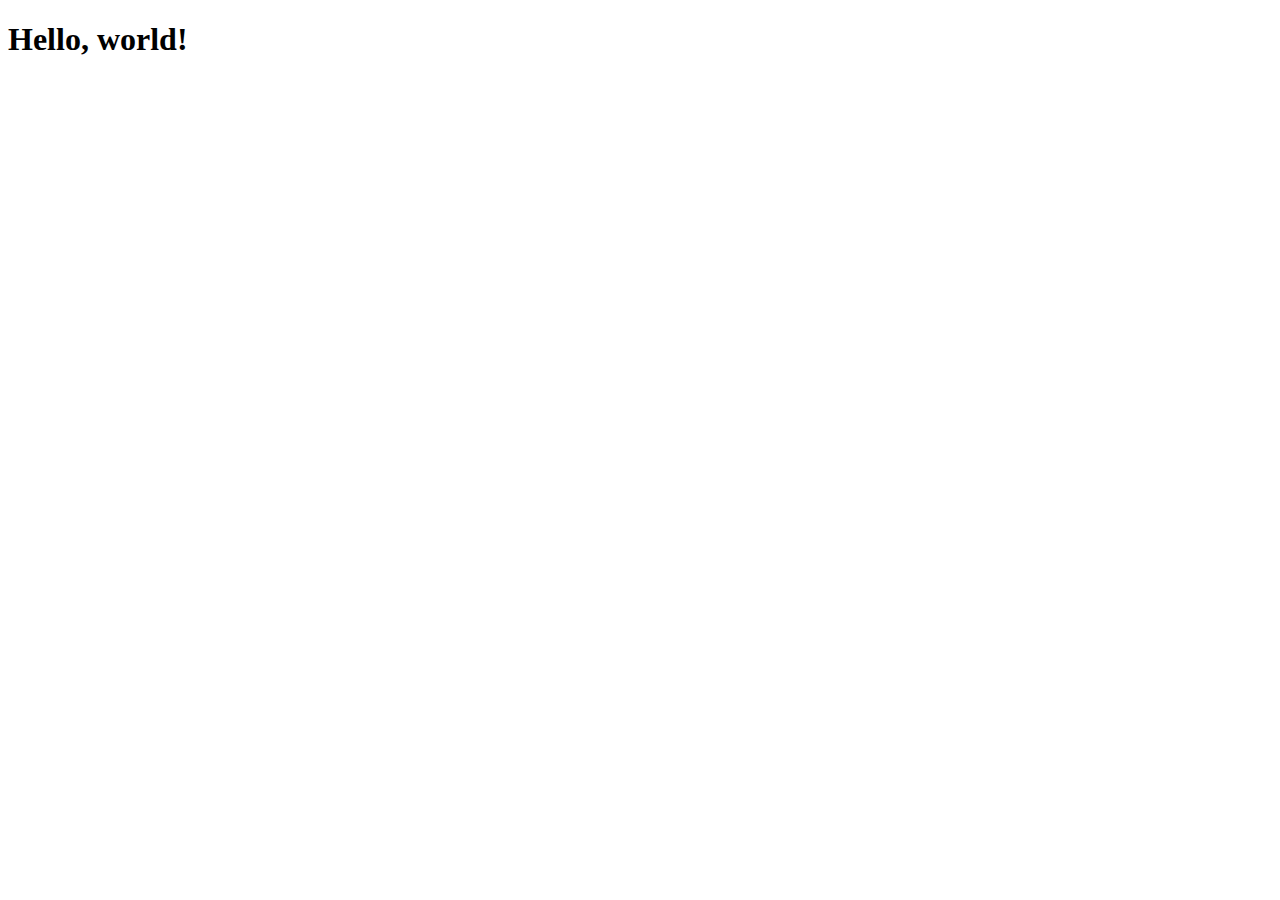
==== index.html @ 2bebc82e "Add files via upload" ====
<!doctype html>
<html lang="en">
  <head>
    <!-- Required meta tags -->
    <meta charset="utf-8">
    <meta name="viewport" content="width=device-width, initial-scale=1">

    <!-- Bootstrap CSS -->
    <link href="https://cdn.jsdelivr.net/npm/bootstrap@5.0.2/dist/css/bootstrap.min.css" rel="stylesheet" integrity="sha384-EVSTQN3/azprG1Anm3QDgpJLIm9Nao0Yz1ztcQTwFspd3yD65VohhpuuCOmLASjC" crossorigin="anonymous">

    <title>Hello, world!</title>
  </head>
  <body>
    <h1>Hello, world!</h1>

    
    <script src="https://cdn.jsdelivr.net/npm/bootstrap@5.0.2/dist/js/bootstrap.bundle.min.js" integrity="sha384-MrcW6ZMFYlzcLA8Nl+NtUVF0sA7MsXsP1UyJoMp4YLEuNSfAP+JcXn/tWtIaxVXM" crossorigin="anonymous"></script>

    
  </body>
</html>
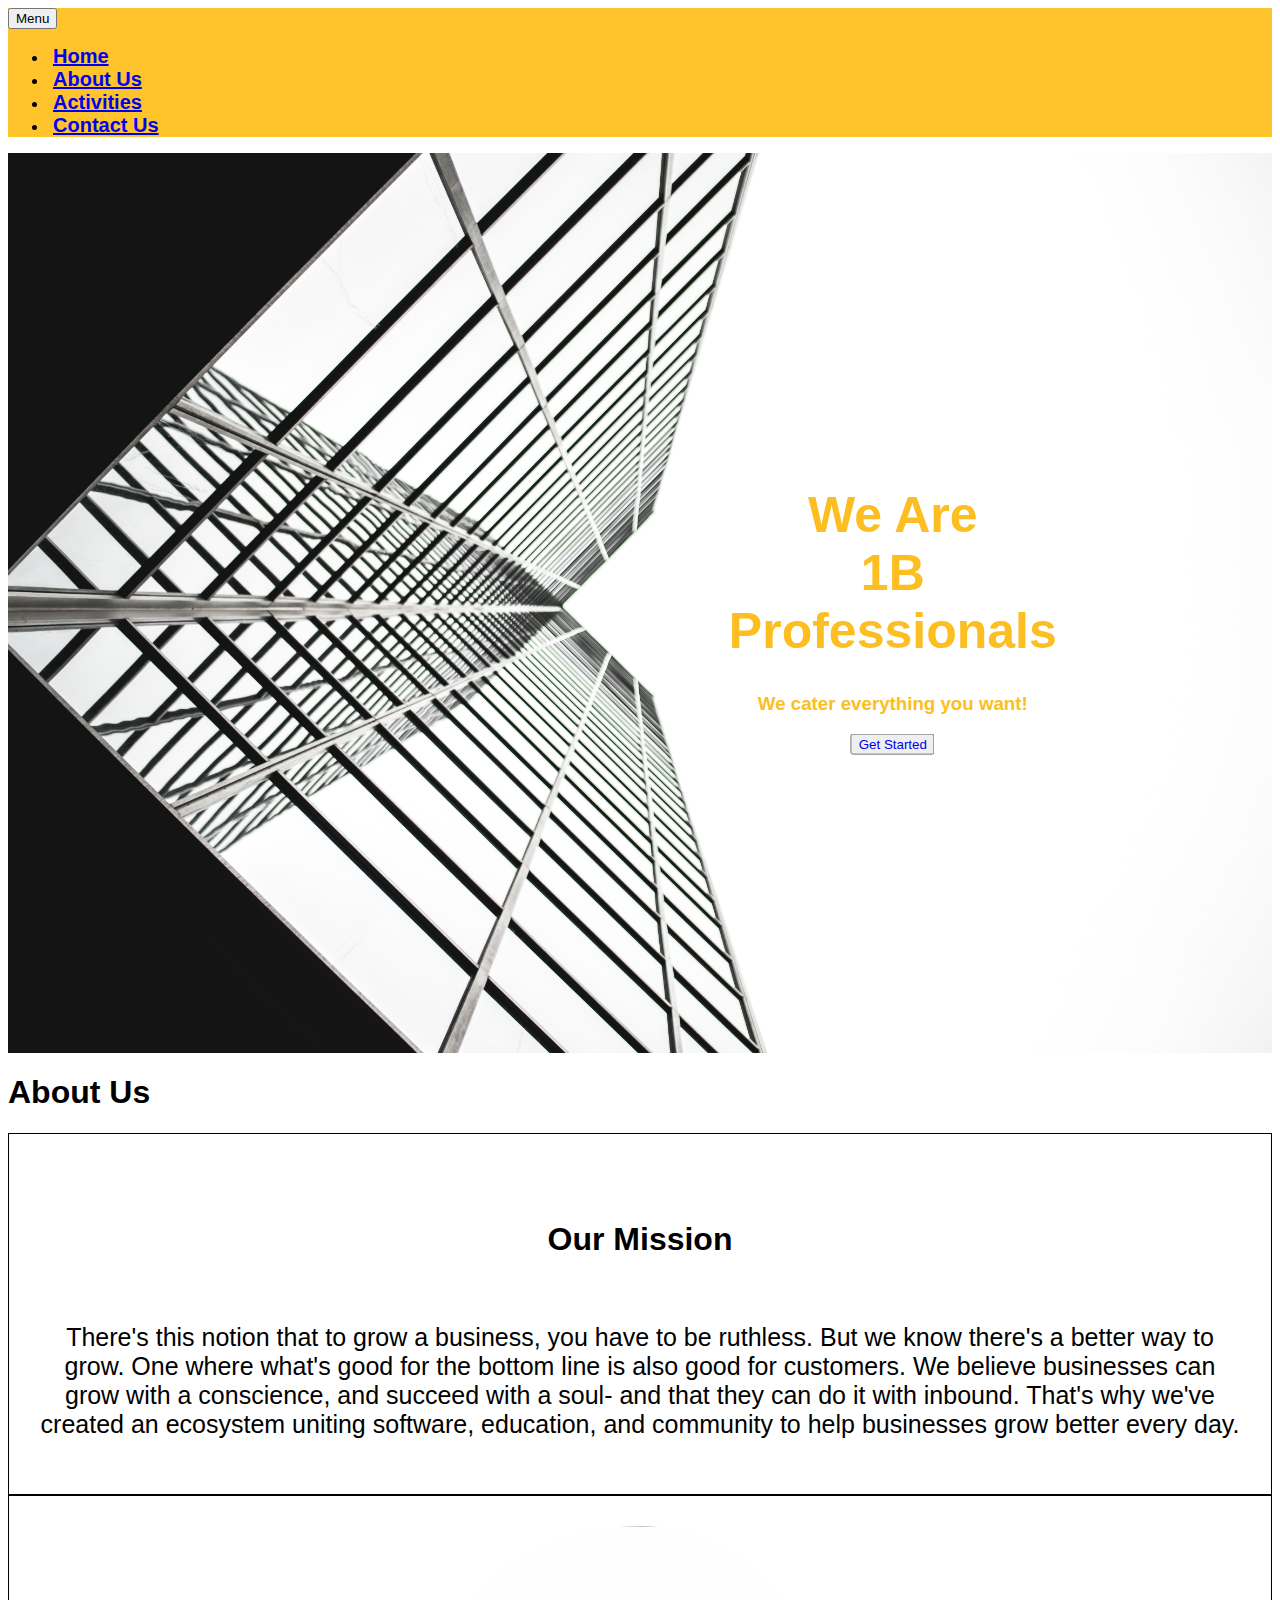
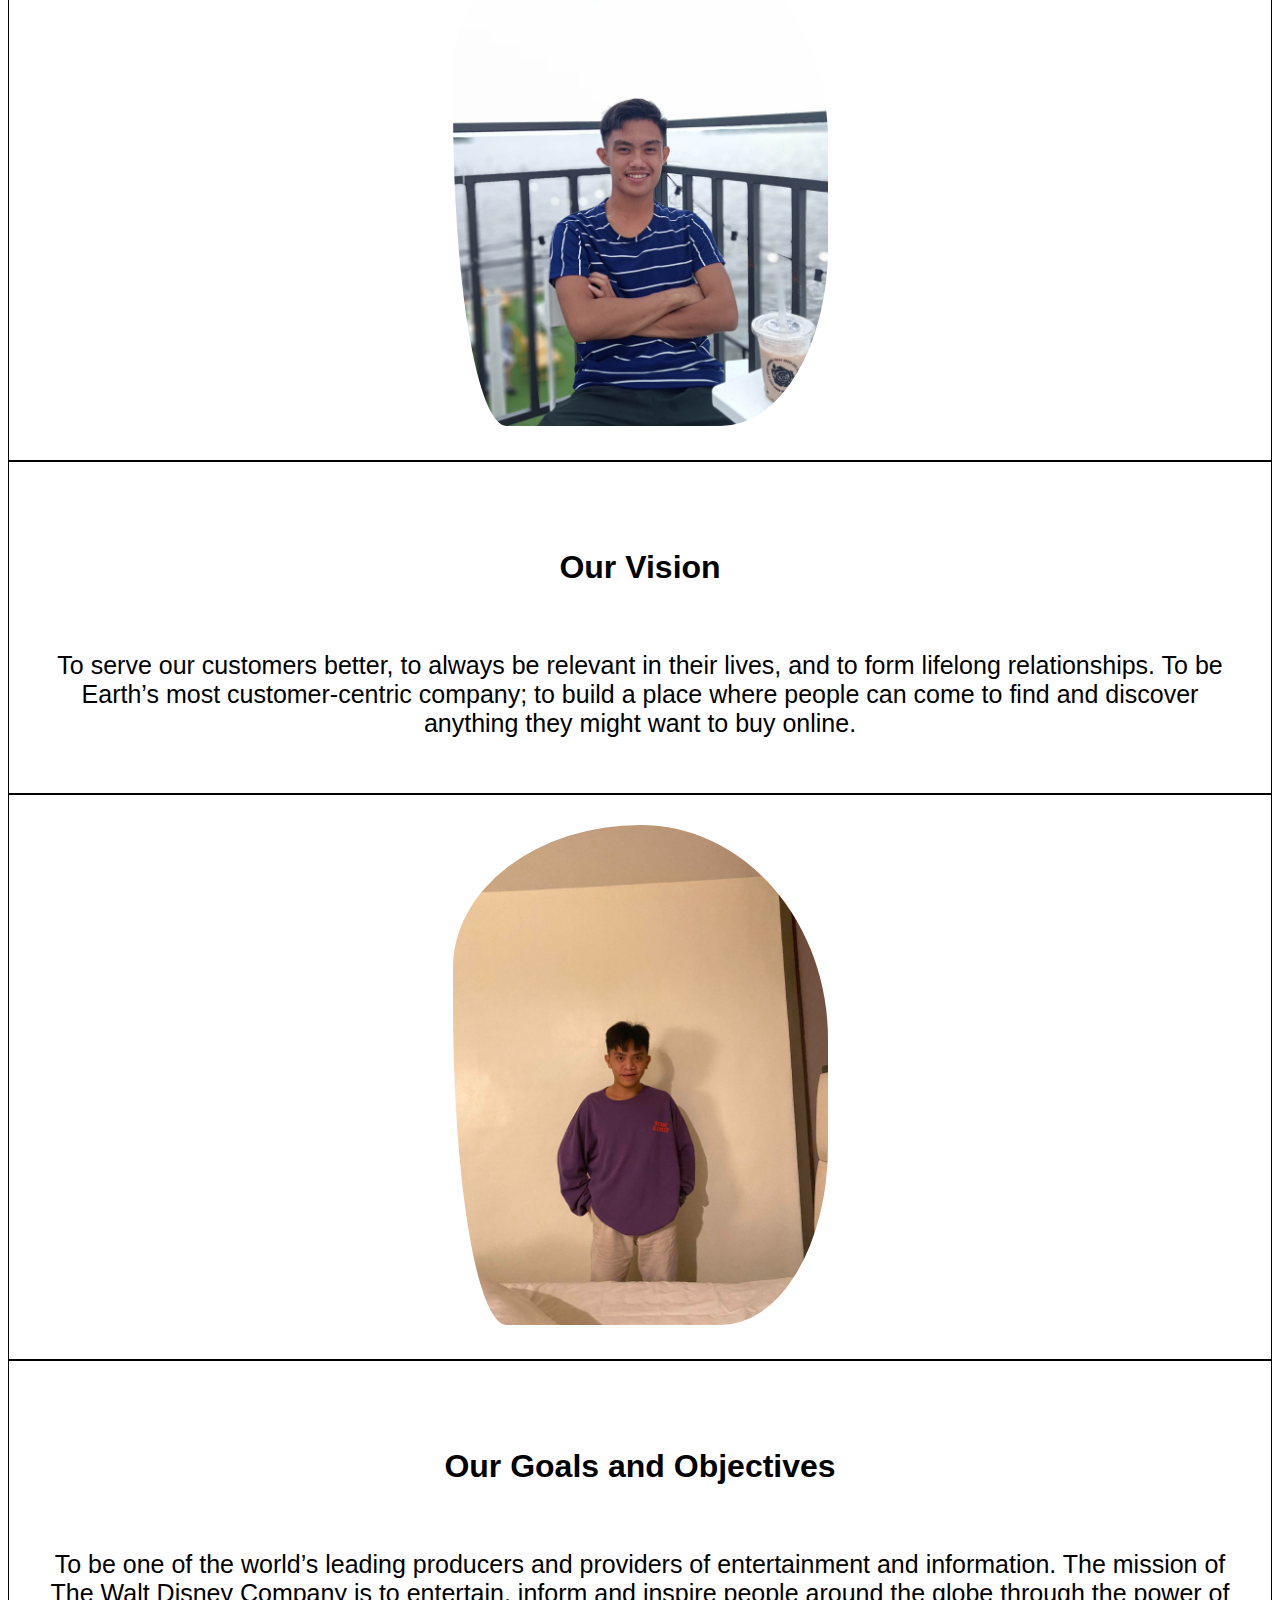
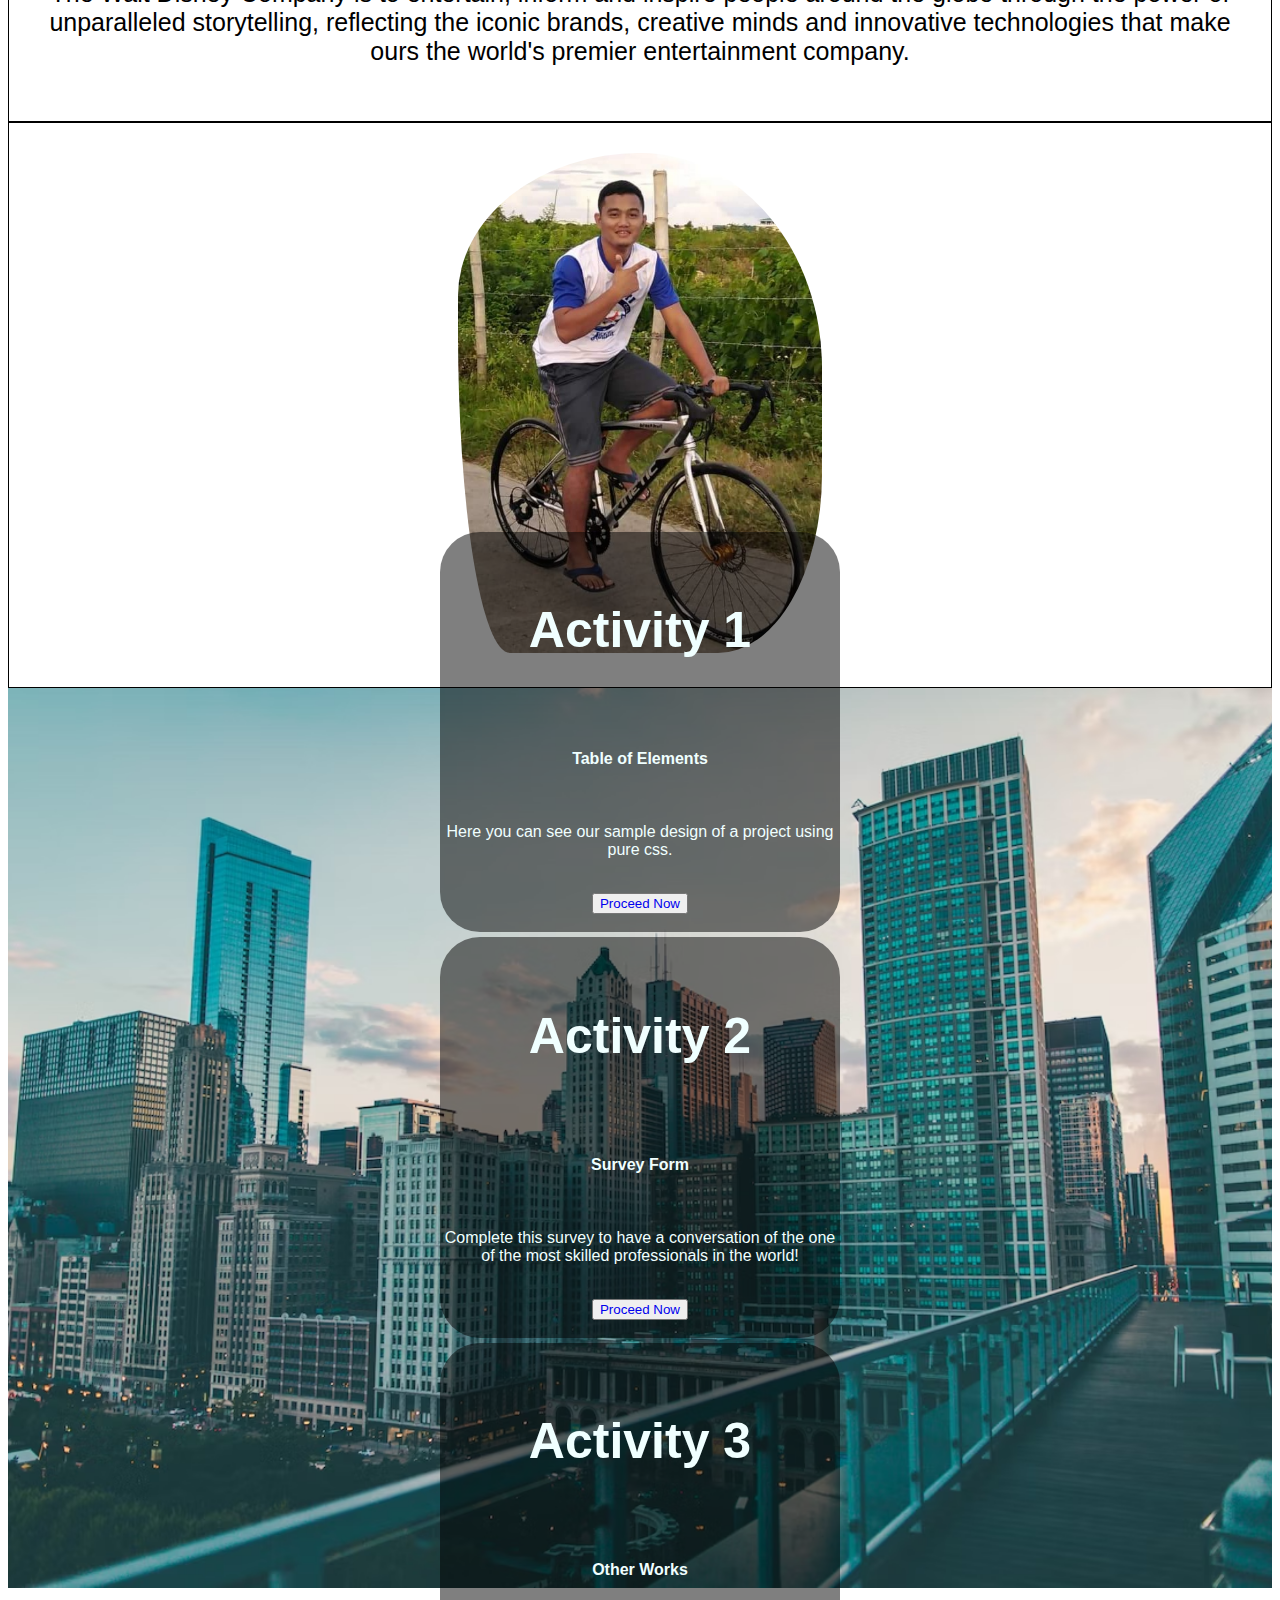
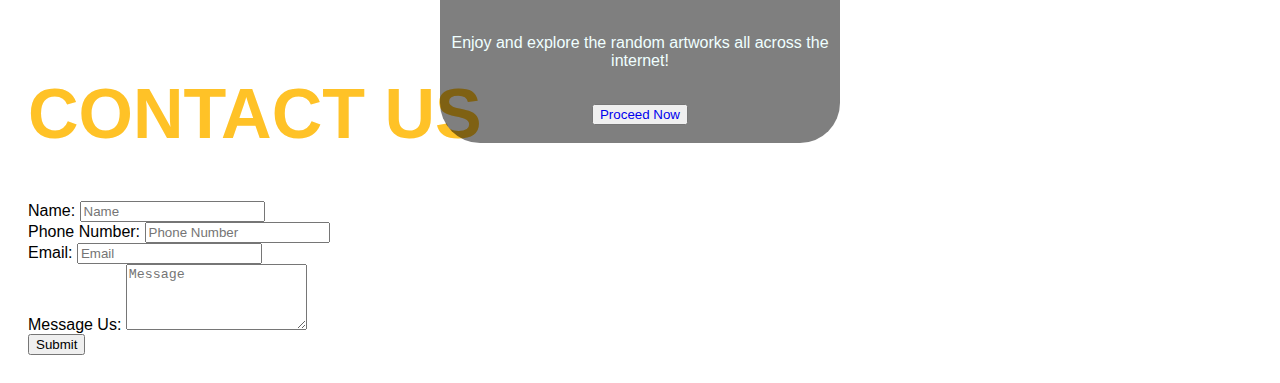
==== commit ae0a717d: "Add files via upload" ====
--- a/index.html
+++ b/index.html
@@ -7,15 +7,156 @@
 
     <!-- Bootstrap CSS -->
     <link href="https://cdn.jsdelivr.net/npm/bootstrap@5.0.2/dist/css/bootstrap.min.css" rel="stylesheet" integrity="sha384-EVSTQN3/azprG1Anm3QDgpJLIm9Nao0Yz1ztcQTwFspd3yD65VohhpuuCOmLASjC" crossorigin="anonymous">
-
-    <title>Hello, world!</title>
+    <link rel="stylesheet" href="css/index.css">
+    <title>1B Professionals</title>
   </head>
   <body>
-    <h1>Hello, world!</h1>
 
-    
-    <script src="https://cdn.jsdelivr.net/npm/bootstrap@5.0.2/dist/js/bootstrap.bundle.min.js" integrity="sha384-MrcW6ZMFYlzcLA8Nl+NtUVF0sA7MsXsP1UyJoMp4YLEuNSfAP+JcXn/tWtIaxVXM" crossorigin="anonymous"></script>
+    <nav class="navbar navbar-expand-lg navbar-light fixed-top navigation" id="mainNav">
+      <div class="container px-4 px-lg-5">
+          <button class="navbar-toggler navbar-toggler-right border border-dark" type="button" data-bs-toggle="collapse" data-bs-target="#navbarResponsive" aria-controls="navbarResponsive" aria-expanded="false" aria-label="Toggle navigation">
+              Menu
+              <i class="fas fa-bars"></i>
+          </button>
+          <div class="collapse navbar-collapse" id="navbarResponsive">
+              <ul class="navbar-nav ms-auto me-1">
+                  <li class="nav-item"><a class="nav-link navs me-5" href="#home">Home</a></li>
+                  <li class="nav-item"><a class="nav-link navs me-5" href="#aboutus">About Us</a></li>
+                  <li class="nav-item"><a class="nav-link navs me-5" href="#activities">Activities</a></li>
+                  <li class="nav-item"><a class="nav-link navs me-5" href="#contactus">Contact Us</a></li>
+              </ul>
+          </div>
+      </div>
+  </nav>
 
-    
-  </body>
+  <div class="hero-image" id="home">
+    <div class="hero-text">
+      <h1 style="font-size:50px">We Are<br> 1B Professionals</h1>
+      <h3>We cater everything you want!</h3>
+      <button><a href="#aboutus" class="btn">Get Started</a></button>
+    </div>
+  </div>
+
+  <div class="container" id="aboutus">
+
+    <div class="d-flex justify-content-center align-items-center bg-warning p-5 mt-5 "><h1>About Us</h1></div>
+    <div class="row">
+      <div class="col-lg-6 mt-5 aboutus">
+        <br>
+        <br>
+        <h1>Our Mission</h1>
+        <br>
+        <p>There's this notion that to grow a business, you have to be ruthless. But we know there's a better way to grow. One where what's good for the bottom line is also good for customers. We believe businesses can grow with a conscience, and succeed with a soul- and that they can do it with inbound. That's why we've created an ecosystem uniting software, education, and community to help businesses grow better every day.</p>
+      </div>
+
+      <div class="col-lg-6 mt-5 aboutus">
+        <img src="images/harry.jpeg" class="img-fluid harry" alt="">
+      </div>
+
+      <div class="col-lg-6 mt-5 aboutus">
+        <br>
+        <br>
+        <h1>Our Vision</h1>
+        <br>
+        <p>To serve our customers better, to always be relevant in their lives, and to form lifelong relationships. To be Earth’s most customer-centric company; to build a place where people can come to find and discover anything they might want to buy online. </p>
+      </div>
+
+      <div class="col-lg-6 mt-5 aboutus">
+        <img src="images/russel.jpeg" class="img-fluid harry" alt="">
+      </div>
+
+      <div class="col-lg-6 mt-5 aboutus">
+        <br>
+        <br>
+        <h1>Our Goals and Objectives</h1>
+        <br>
+        <p>To be one of the world’s leading producers and providers of entertainment and information. The mission of The Walt Disney Company is to entertain, inform and inspire people around the globe through the power of unparalleled storytelling, reflecting the iconic brands, creative minds and innovative technologies that make ours the world's premier entertainment company.</p>
+      </div>
+      <div class="col-lg-6 mt-5 aboutus">
+        <img src="images/rico.JPG" class="img-fluid harry" alt="">
+      </div>
+    </div>
+
+    <div></div>
+  </div>
+
+    <div class="hero1-image" id="activities">
+      <div class="row">
+        <div class="col-lg-4 act1">
+          <br>
+          <br>
+          <h1 style="font-size: 50px;">Activity 1</h1>
+          <br>
+          <br>
+          <h4>Table of Elements</h4>
+          <br>
+          <p>Here you can see our sample design of a project using pure css.</p>
+          <br>
+          <button><a href="activity1.html" class="btn">Proceed Now</a></button>
+          <br>
+          <br>
+        </div>
+        <div class="col-lg-4 act1">
+          <br>
+          <br>
+          <h1 style="font-size: 50px;"> Activity 2</h1>
+          <br>
+          <br>
+          <h4>Survey Form</h4>
+          <br>
+          <p>Complete this survey to have a conversation of the one of the most skilled professionals in the world!</p>
+          <br>
+          <button><a href="activity2.html" class="btn">Proceed Now</a></button>
+          <br>
+          <br>
+        </div>
+        <div class="col-lg-4 act1">
+          <br>
+          <br>
+          <h1 style="font-size: 50px;">Activity 3</h1>
+          <br>
+          <br>
+          <h4>Other Works</h4>
+          <br>
+          <p>Enjoy and explore the random artworks all across the internet!</p>
+          <br>
+          <button><a href="#aboutus" class="btn">Proceed Now</a></button>
+          <br>
+          <br>
+        </div>
+      </div>
+
+   </div>   
+  </div>
+
+  
+    <div class="border" id="contactus">
+      <div class="container survey-form">
+          <form>
+            <div class="mb-3">
+              <h1 class="text-center" style="font-size: 70px; color: rgb(255, 194, 39);">CONTACT US</h1>
+              <label for="name" class="form-label">Name:</label>
+              <input type="text" class="form-control" id="name" placeholder="Name" name="name">
+            </div>
+            <div class="mb-3">
+              <label for="age" class="form-label">Phone Number:</label>
+              <input type="text" class="form-control" id="Phone Number" placeholder="Phone Number" name="Phone Number">
+            </div>
+            <div class="mb-3">
+              <label for="email" class="form-label">Email:</label>
+              <input type="email" class="form-control" id="email" placeholder="Email" name="email">
+            </div>
+            <div class="mb-3">
+              <label for="feedback" class="form-label">Message Us:</label>
+              <textarea class="form-control" id="feedback" rows="4" placeholder="Message" name="feedback"></textarea>
+            </div>
+            <button type="submit" class="btn btn-warning">Submit</button>
+            <br>
+          </form>
+        </div>
+    </div>
+  </div>
+
+<script src="https://cdn.jsdelivr.net/npm/bootstrap@5.0.2/dist/js/bootstrap.bundle.min.js" integrity="sha384-MrcW6ZMFYlzcLA8Nl+NtUVF0sA7MsXsP1UyJoMp4YLEuNSfAP+JcXn/tWtIaxVXM" crossorigin="anonymous"></script>
+</body>
 </html>--- a/css/index.css
+++ b/css/index.css
@@ -0,0 +1,126 @@
+body{
+    font-family: sans-serif;
+}
+
+.hero-image {
+    background-image: url("../images/home.jpg");
+    background-color: #cccccc;
+    height: 900px;
+    background-position: center;
+    background-repeat: no-repeat;
+    background-size: cover;
+    position: relative;
+}
+  
+.hero-text {
+    text-align: center;
+    position: absolute;
+    top: 50%;
+    left: 70%;
+    transform: translate(-50%, -50%);
+    color: rgb(252, 190, 32);
+    background-image: linear-gradient(rgb(252, 190, 32)), rgb(37, 37, 37);
+}
+
+.hero1-image {
+    background-image: url("../images/activity.avif");
+    background-color: #cccccc;
+    width: 100%;
+    height: 900px;
+    background-position: center;
+    background-repeat: no-repeat;
+    background-size: cover;
+    position: relative;
+}
+
+.hero1-text {
+    text-align: center;
+    position: absolute;
+    top: 50%;
+    left: 70%;
+    transform: translate(-50%, -50%);
+    color: rgb(252, 190, 32);
+    background-image: linear-gradient(rgb(252, 190, 32)), rgb(37, 37, 37);
+}
+
+.btn{
+    text-decoration: none;
+}
+
+.navigation{
+    background-color: rgb(255, 195, 43);
+}
+
+.navs{
+    font-weight: bold;
+    font-size: 20px;
+    padding: 5px;
+}
+
+.home{
+    height: 80%;
+    margin: 0px;
+    padding: 0px;
+    width: 100%;
+}
+
+.aboutus{
+    border: 1px solid black;
+    text-align: center;
+    align-items: center;
+    padding: 30px;
+}
+
+.aboutus p{
+    font-size: 25px;
+}
+
+.harry{
+    height: 500px;
+    border-radius: 70% 70% 40% 20% / 40% 60% 50% 90%;
+}
+
+#activities{
+    justify-content: center;
+    align-items: center;
+    display: flex;
+}
+
+.act1{
+    max-height: 500px;
+    max-width: 400px;
+    background-color: rgb(0, 0, 0, 0.5);
+    margin: 5px;
+    text-align: center;
+    border-radius: 10%;
+    color: azure;
+}
+
+.survey-form {
+    max-width: 700px;
+    margin-top: 20px;
+    padding: 20px;
+    border-radius: 5px;
+  }
+.rating {
+    display: flex;
+    justify-content: center;
+    margin-top: 20px;
+ }
+.rating input[type="radio"] {
+    display: none;
+}
+.rating label {
+    font-size: 40px;
+    color: #bbb;
+    cursor: pointer;
+}
+  .rating label:hover,
+  .rating label:hover ~ label,
+  .rating input[type="radio"]:checked ~ label {
+    color: #fcd303;
+}
+.border{
+    display: flex;
+    flex-direction: column;
+}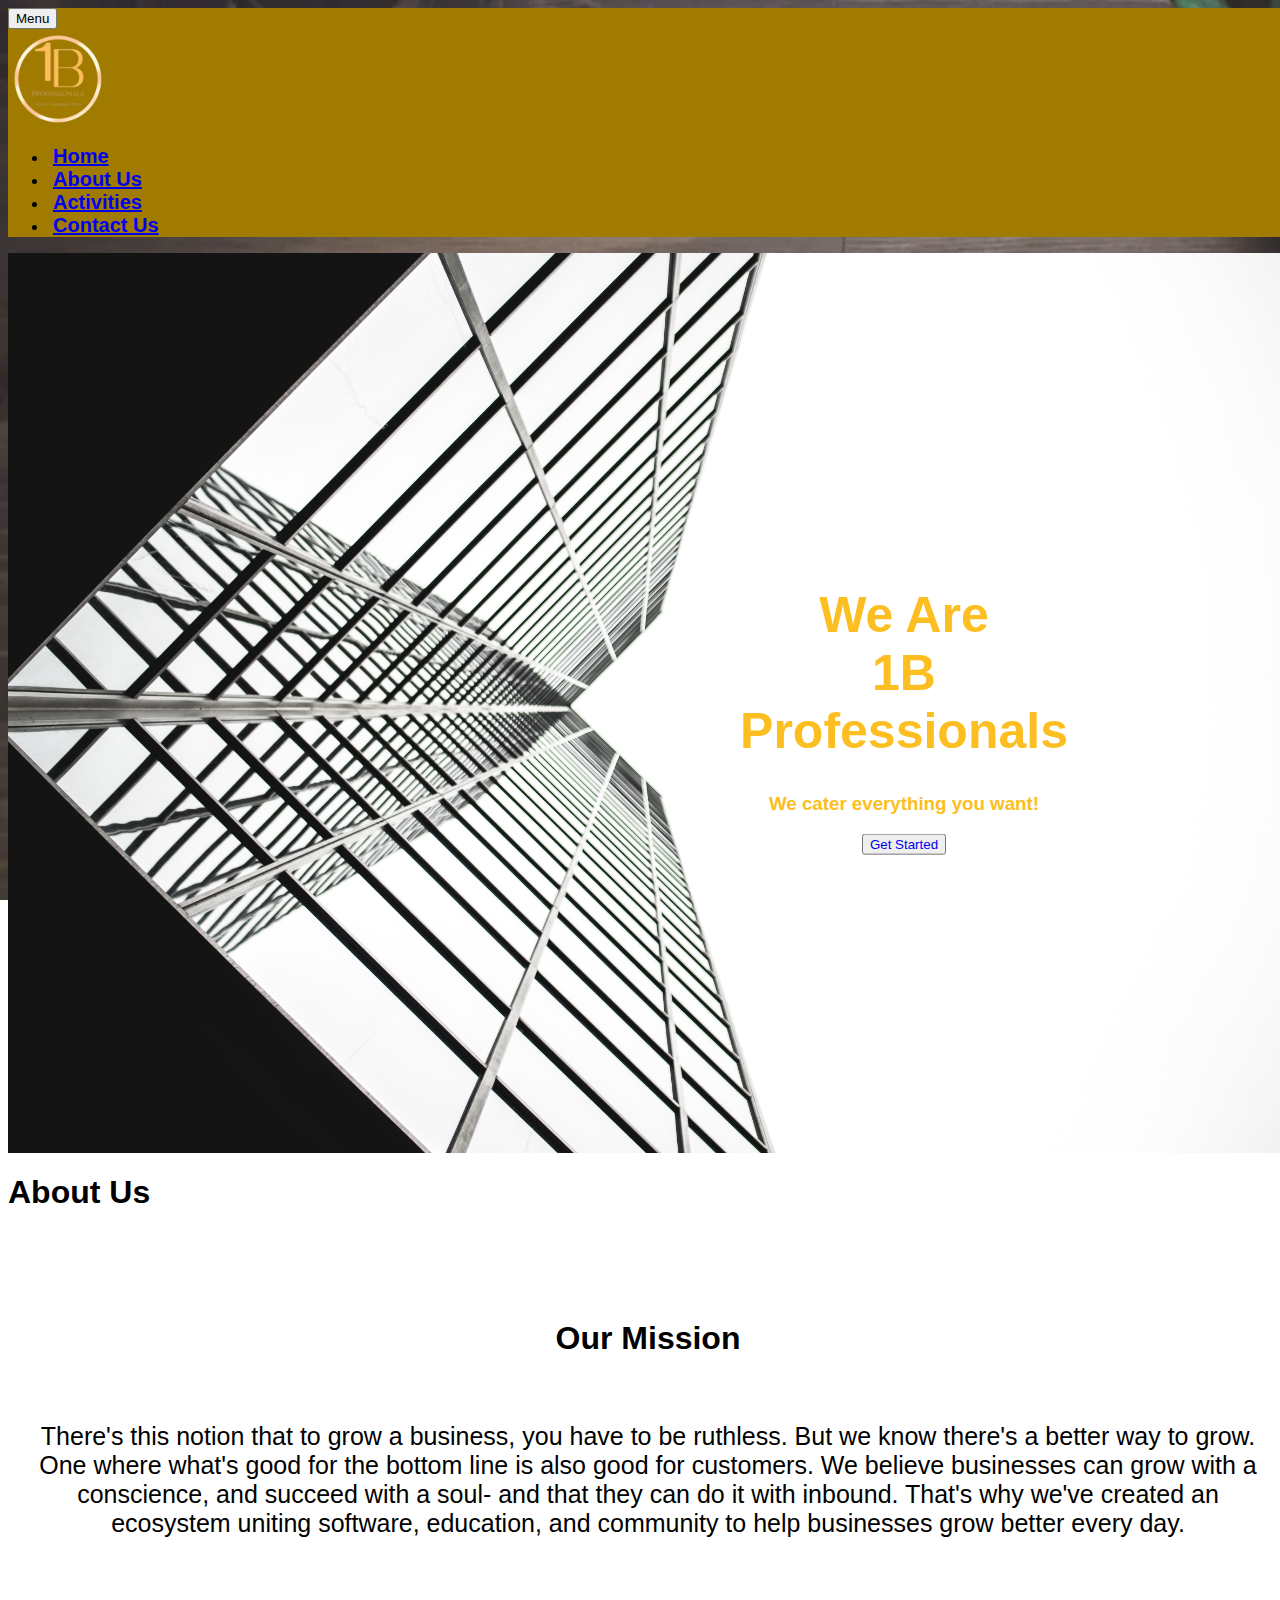
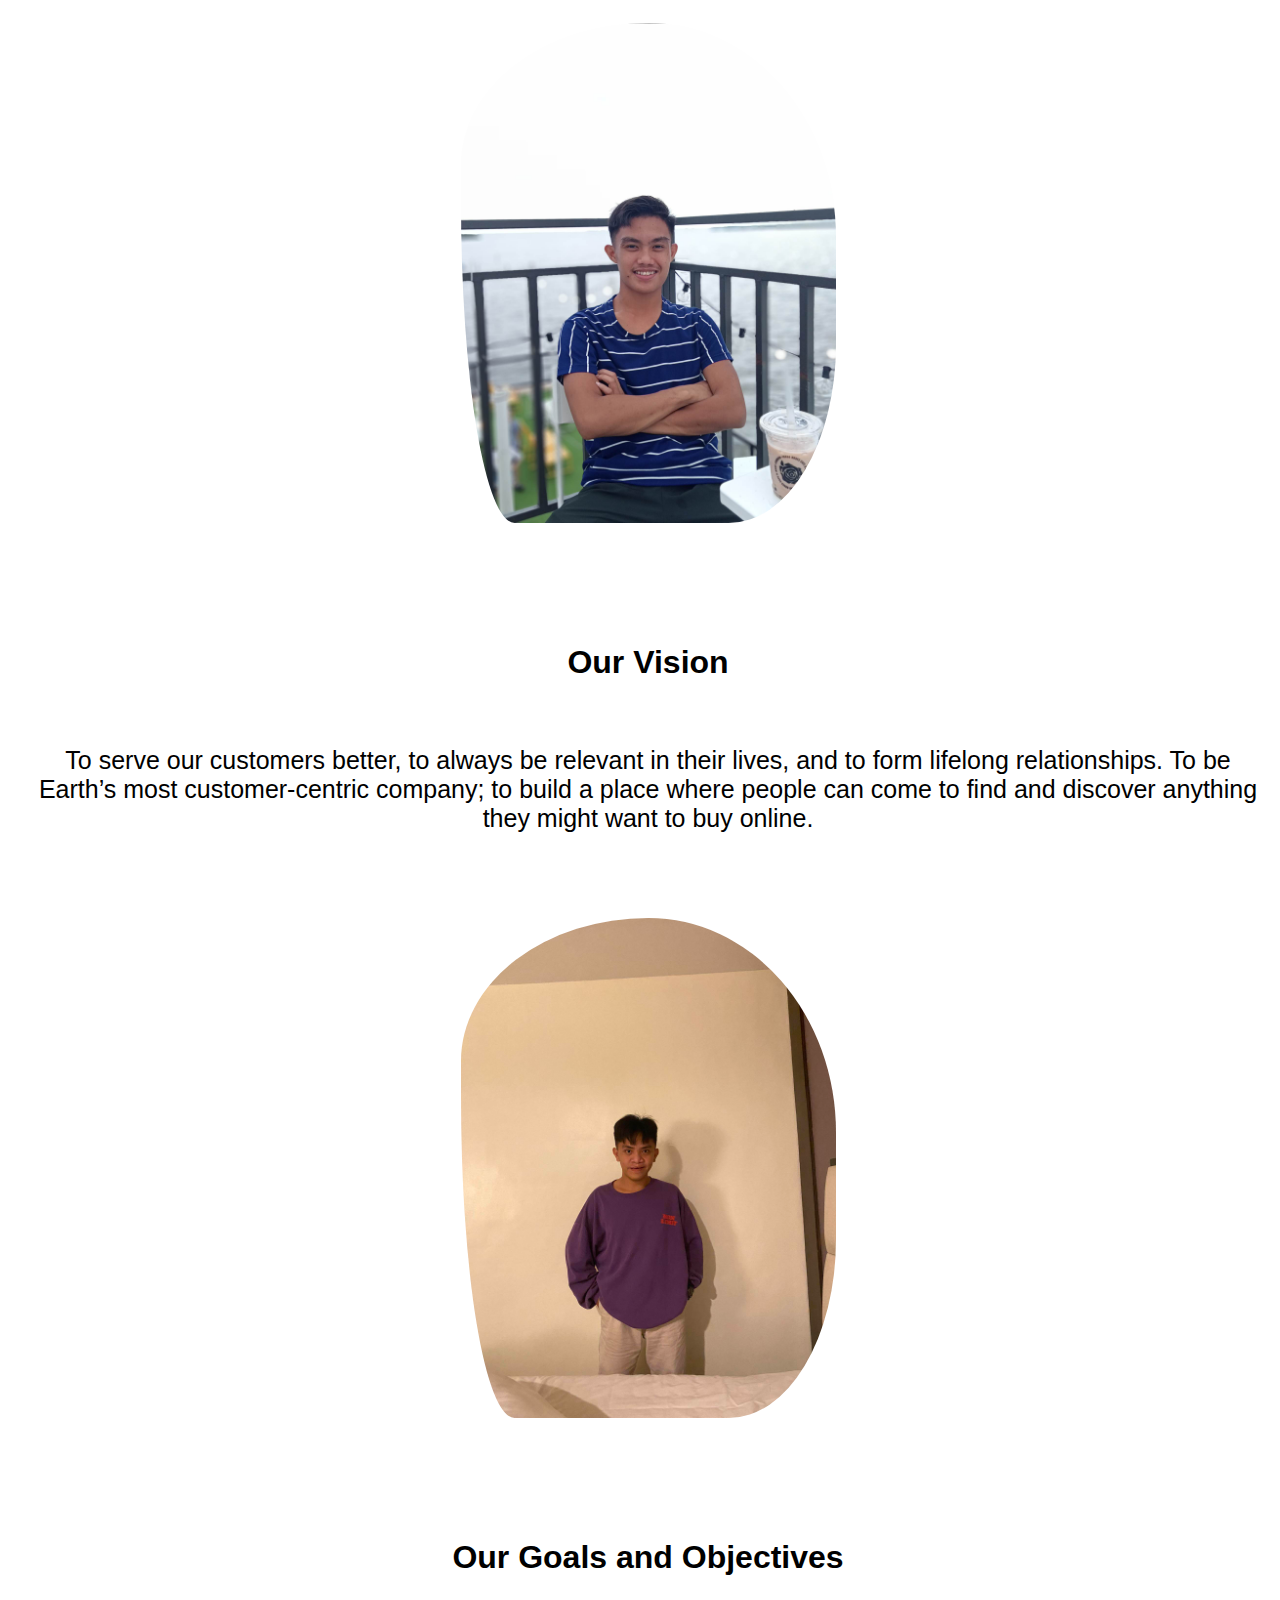
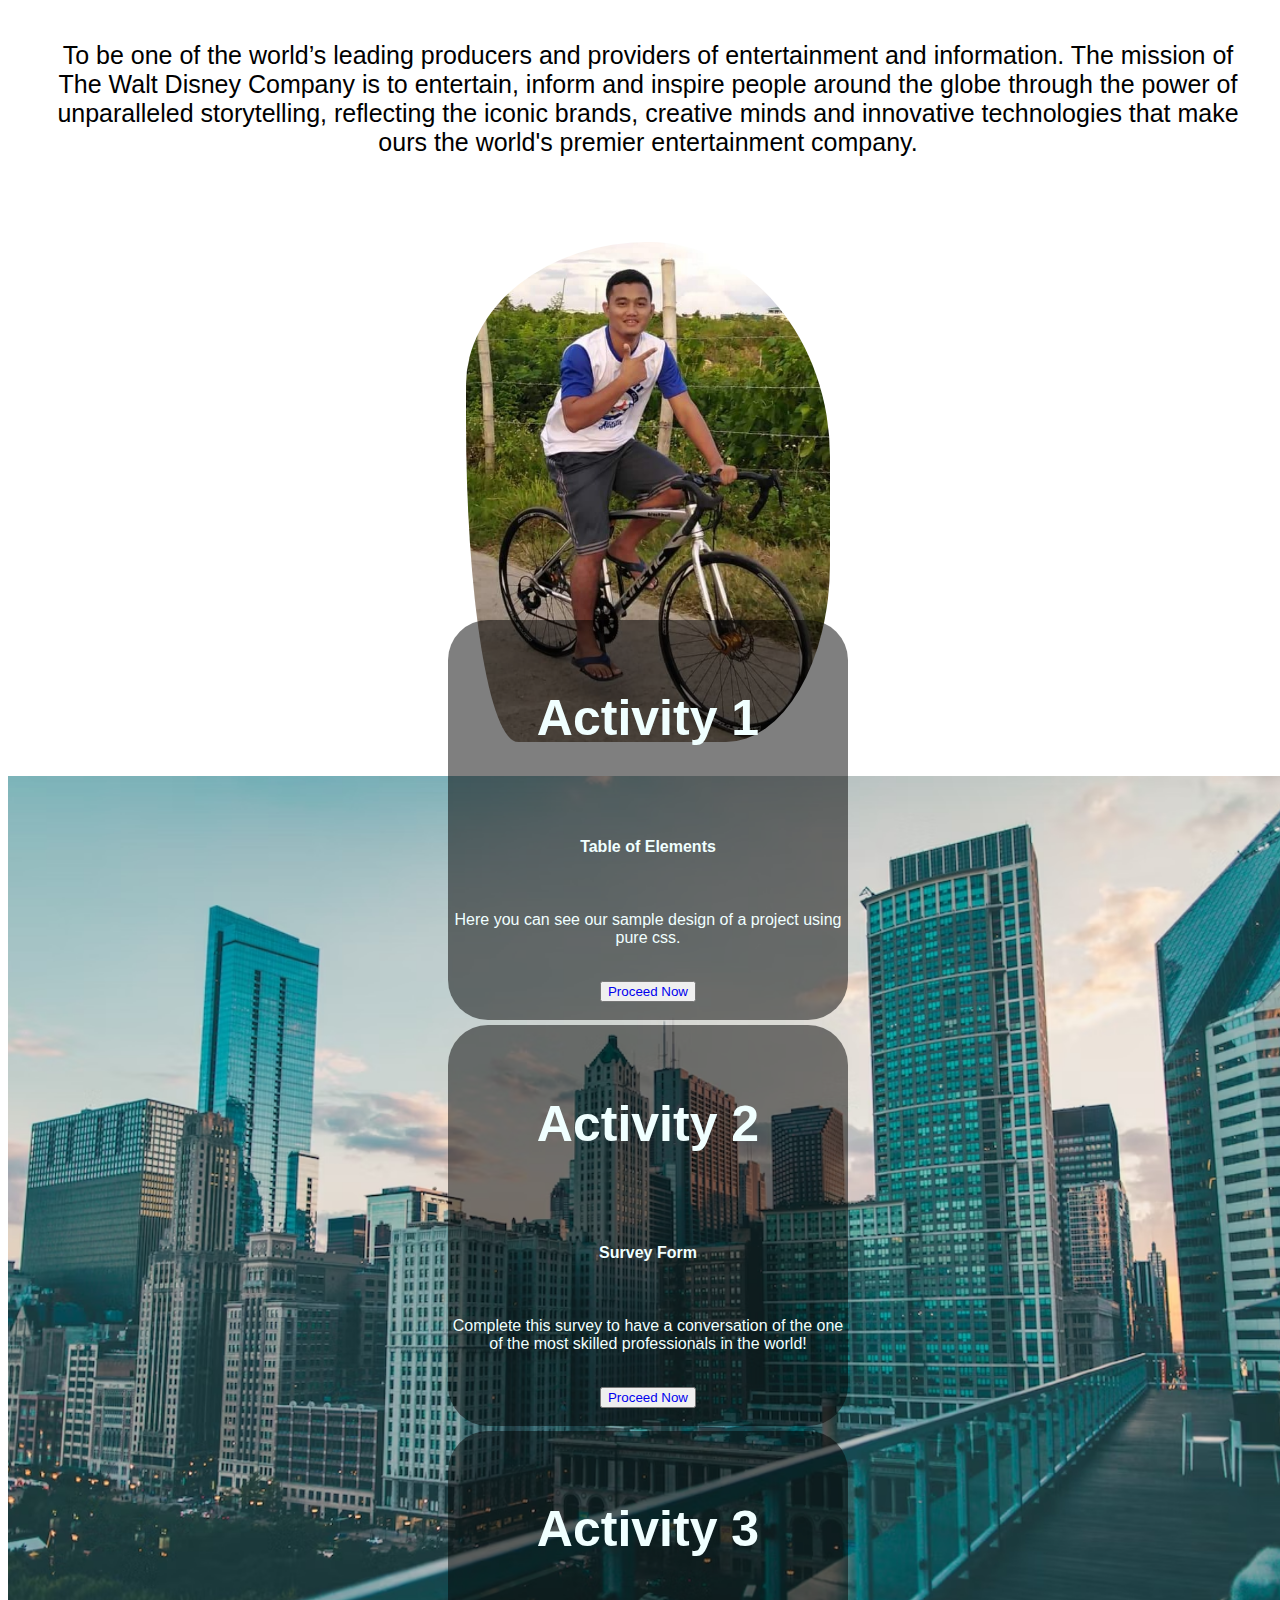
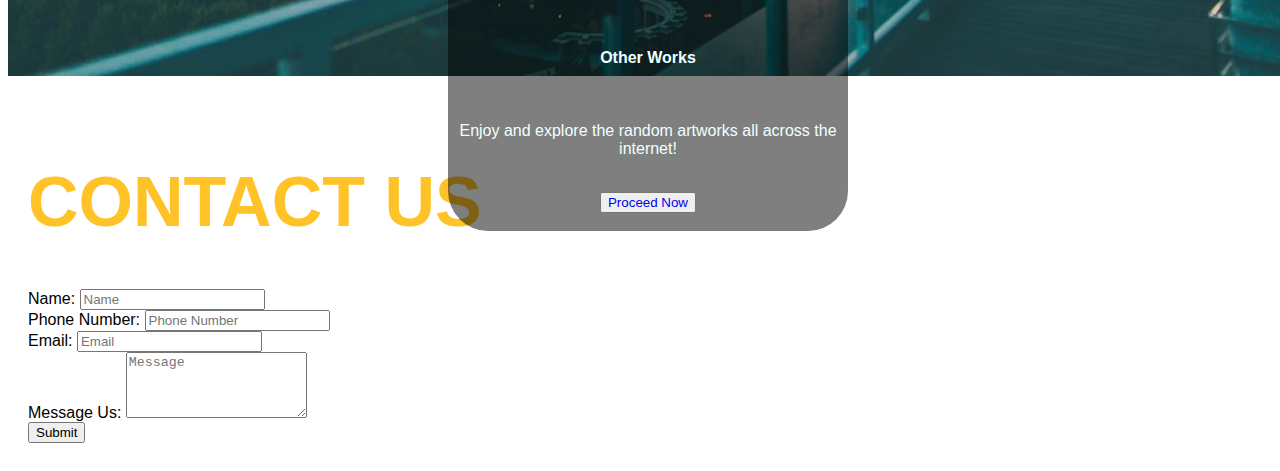
==== commit 08729448: "Add files via upload" ====
--- a/index.html
+++ b/index.html
@@ -18,6 +18,7 @@
               Menu
               <i class="fas fa-bars"></i>
           </button>
+          <div class="logo1"></div>
           <div class="collapse navbar-collapse" id="navbarResponsive">
               <ul class="navbar-nav ms-auto me-1">
                   <li class="nav-item"><a class="nav-link navs me-5" href="#home">Home</a></li>
@@ -37,9 +38,9 @@
     </div>
   </div>
 
-  <div class="container" id="aboutus">
+  <div class="container-fluid about-us" id="aboutus">
 
-    <div class="d-flex justify-content-center align-items-center bg-warning p-5 mt-5 "><h1>About Us</h1></div>
+    <div class="d-flex justify-content-center align-items-center bg-warning p-5 mt-5"><h1>About Us</h1></div>
     <div class="row">
       <div class="col-lg-6 mt-5 aboutus">
         <br>
@@ -120,7 +121,7 @@
           <br>
           <p>Enjoy and explore the random artworks all across the internet!</p>
           <br>
-          <button><a href="#aboutus" class="btn">Proceed Now</a></button>
+          <button><a href="activity3.html" class="btn">Proceed Now</a></button>
           <br>
           <br>
         </div>
--- a/css/index.css
+++ b/css/index.css
@@ -1,11 +1,25 @@
 body{
     font-family: sans-serif;
+    background-image: url("../images/aboutuspic.webp");
+    background-repeat: no-repeat;
+    background-attachment: fixed;
+    background-size: cover;
+    width: 100%;
+}
+
+.logo1{
+    background-image: url("../images/logo.png");
+    background-repeat: no-repeat;
+    height: 100px;
+    width: 100px;
+    background-size: cover;
 }
 
 .hero-image {
     background-image: url("../images/home.jpg");
     background-color: #cccccc;
     height: 900px;
+    max-width: 100%;
     background-position: center;
     background-repeat: no-repeat;
     background-size: cover;
@@ -48,7 +62,7 @@
 }
 
 .navigation{
-    background-color: rgb(255, 195, 43);
+    background-color: rgb(160, 123, 0);
 }
 
 .navs{
@@ -65,7 +79,6 @@
 }
 
 .aboutus{
-    border: 1px solid black;
     text-align: center;
     align-items: center;
     padding: 30px;
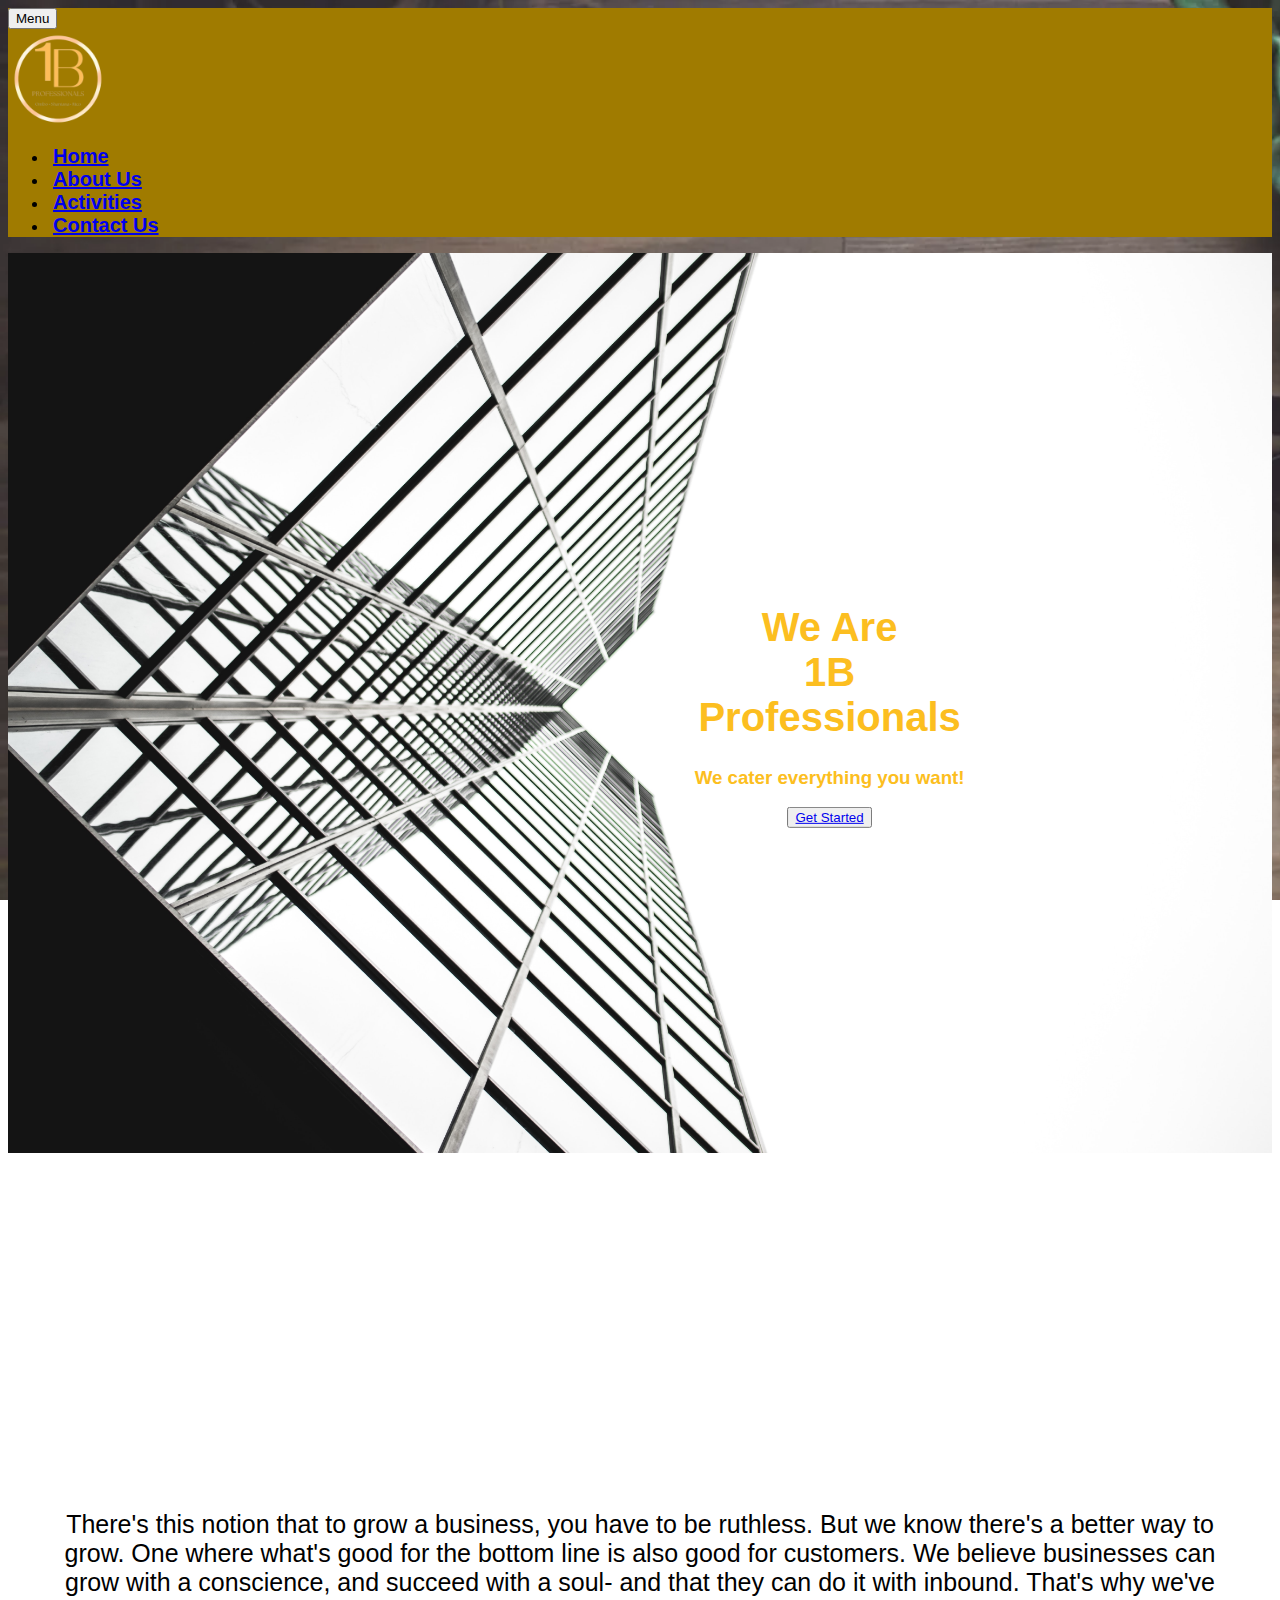
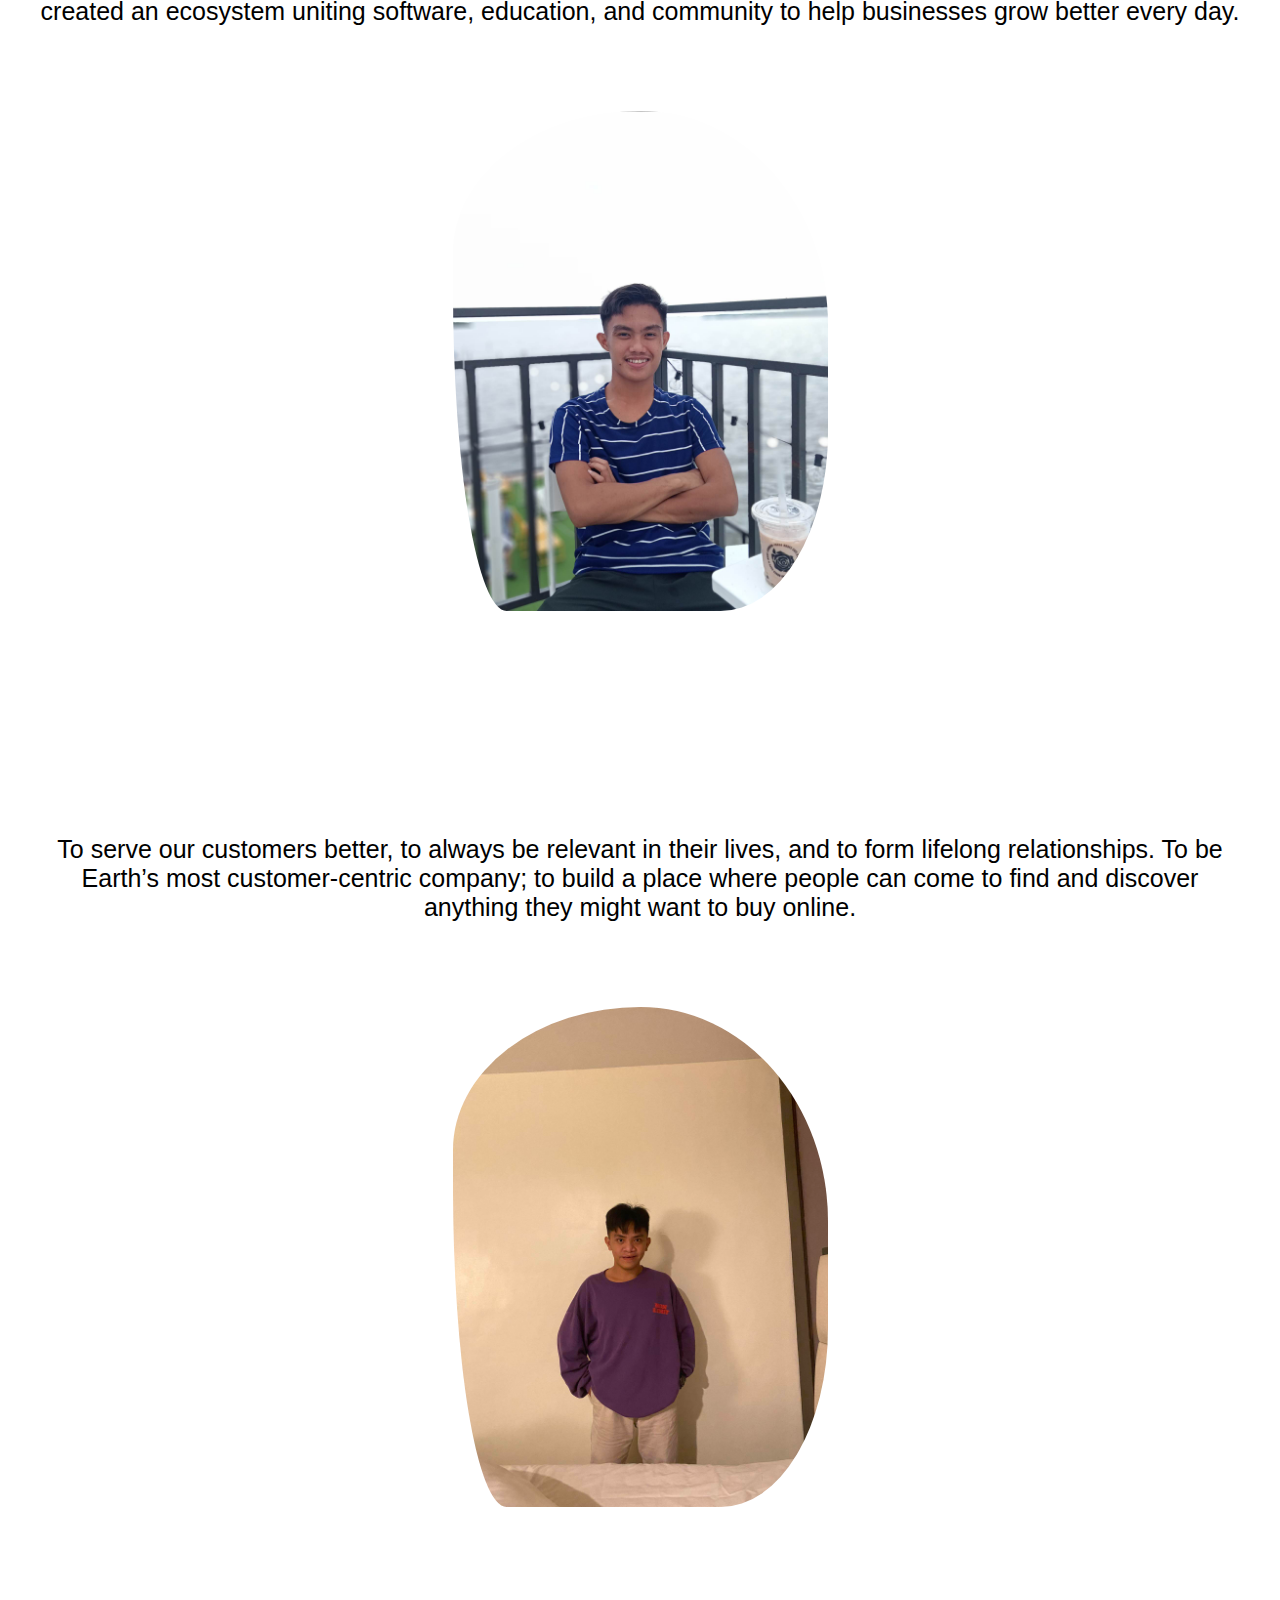
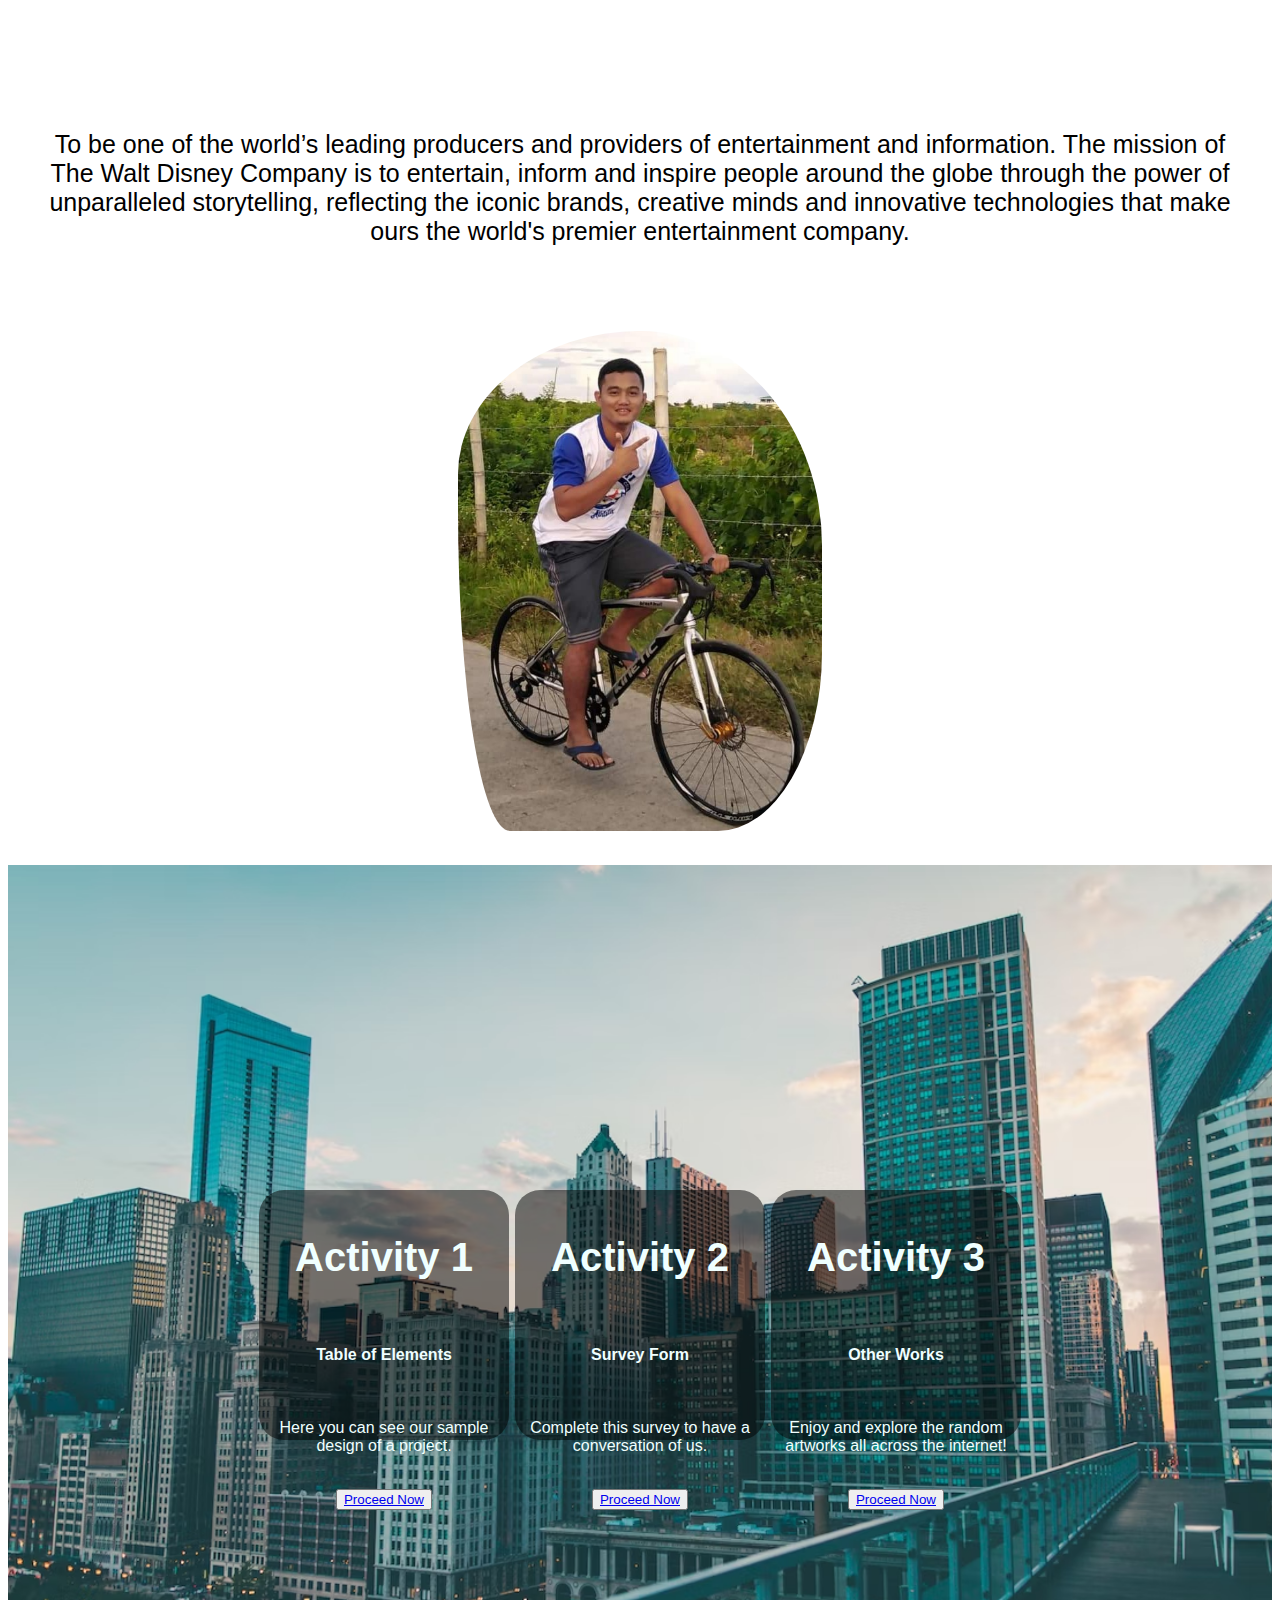
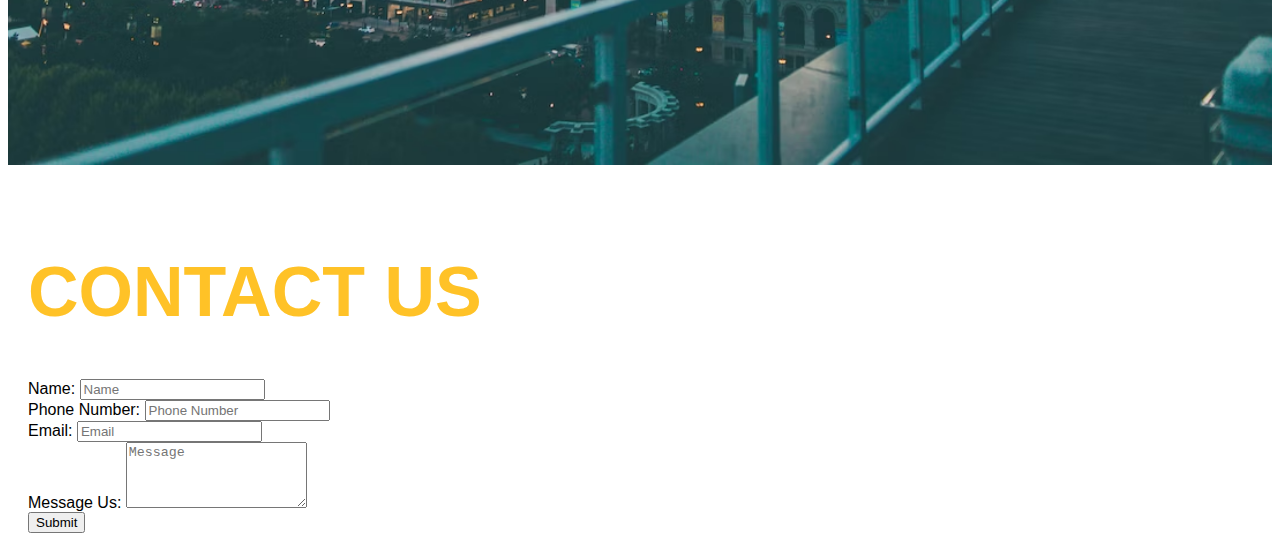
==== commit 2e854c52: "Add files via upload" ====
--- a/index.html
+++ b/index.html
@@ -32,7 +32,7 @@
 
   <div class="hero-image" id="home">
     <div class="hero-text">
-      <h1 style="font-size:50px">We Are<br> 1B Professionals</h1>
+      <h1 style="font-size:40px; font-weight: bold;">We Are<br> 1B<br> Professionals</h1>
       <h3>We cater everything you want!</h3>
       <button><a href="#aboutus" class="btn">Get Started</a></button>
     </div>
@@ -40,7 +40,7 @@
 
   <div class="container-fluid about-us" id="aboutus">
 
-    <div class="d-flex justify-content-center align-items-center bg-warning p-5 mt-5"><h1>About Us</h1></div>
+    <div class="d-flex justify-content-center align-items-center p-5 mt-5"><h1 style="font-size: 60px; color: white;">About Us</h1></div>
     <div class="row">
       <div class="col-lg-6 mt-5 aboutus">
         <br>
@@ -55,7 +55,7 @@
       </div>
 
       <div class="col-lg-6 mt-5 aboutus">
-        <br>
+        
         <br>
         <h1>Our Vision</h1>
         <br>
@@ -67,7 +67,7 @@
       </div>
 
       <div class="col-lg-6 mt-5 aboutus">
-        <br>
+        
         <br>
         <h1>Our Goals and Objectives</h1>
         <br>
@@ -84,38 +84,38 @@
     <div class="hero1-image" id="activities">
       <div class="row">
         <div class="col-lg-4 act1">
+          
           <br>
-          <br>
-          <h1 style="font-size: 50px;">Activity 1</h1>
-          <br>
+          <h1 style="font-size: 40px;">Activity 1</h1>
+          
           <br>
           <h4>Table of Elements</h4>
           <br>
-          <p>Here you can see our sample design of a project using pure css.</p>
+          <p>Here you can see our sample design of a project.</p>
           <br>
           <button><a href="activity1.html" class="btn">Proceed Now</a></button>
           <br>
           <br>
         </div>
         <div class="col-lg-4 act1">
+          
           <br>
-          <br>
-          <h1 style="font-size: 50px;"> Activity 2</h1>
-          <br>
+          <h1 style="font-size: 40px;"> Activity 2</h1>
+          
           <br>
           <h4>Survey Form</h4>
           <br>
-          <p>Complete this survey to have a conversation of the one of the most skilled professionals in the world!</p>
+          <p>Complete this survey to have a conversation of us. </p>
           <br>
           <button><a href="activity2.html" class="btn">Proceed Now</a></button>
           <br>
           <br>
         </div>
         <div class="col-lg-4 act1">
+          
           <br>
-          <br>
-          <h1 style="font-size: 50px;">Activity 3</h1>
-          <br>
+          <h1 style="font-size: 40px;">Activity 3</h1>
+          
           <br>
           <h4>Other Works</h4>
           <br>
--- a/css/index.css
+++ b/css/index.css
@@ -4,7 +4,7 @@
     background-repeat: no-repeat;
     background-attachment: fixed;
     background-size: cover;
-    width: 100%;
+    height:100vh;
 }
 
 .logo1{
@@ -19,7 +19,7 @@
     background-image: url("../images/home.jpg");
     background-color: #cccccc;
     height: 900px;
-    max-width: 100%;
+    width: 100%;
     background-position: center;
     background-repeat: no-repeat;
     background-size: cover;
@@ -30,7 +30,7 @@
     text-align: center;
     position: absolute;
     top: 50%;
-    left: 70%;
+    left: 65%;
     transform: translate(-50%, -50%);
     color: rgb(252, 190, 32);
     background-image: linear-gradient(rgb(252, 190, 32)), rgb(37, 37, 37);
@@ -58,7 +58,11 @@
 }
 
 .btn{
-    text-decoration: none;
+    text-decoration: sans-serif;
+}
+
+.btn:hover{
+    background-color: rgb(223, 147, 15);
 }
 
 .navigation{
@@ -84,6 +88,11 @@
     padding: 30px;
 }
 
+.aboutus h1{
+    color: white;
+    font-size: 40px;
+}
+
 .aboutus p{
     font-size: 25px;
 }
@@ -94,16 +103,23 @@
 }
 
 #activities{
+    text-align: center;
+    justify-content: center;
+    align-items: center;
+    display: flex;
+}
+
+#activities .row{
     justify-content: center;
     align-items: center;
     display: flex;
 }
 
 .act1{
-    max-height: 500px;
-    max-width: 400px;
+    max-height: 250px;
+    max-width: 250px;
     background-color: rgb(0, 0, 0, 0.5);
-    margin: 5px;
+    margin: 3px;
     text-align: center;
     border-radius: 10%;
     color: azure;
@@ -128,11 +144,7 @@
     color: #bbb;
     cursor: pointer;
 }
-  .rating label:hover,
-  .rating label:hover ~ label,
-  .rating input[type="radio"]:checked ~ label {
-    color: #fcd303;
-}
+
 .border{
     display: flex;
     flex-direction: column;
